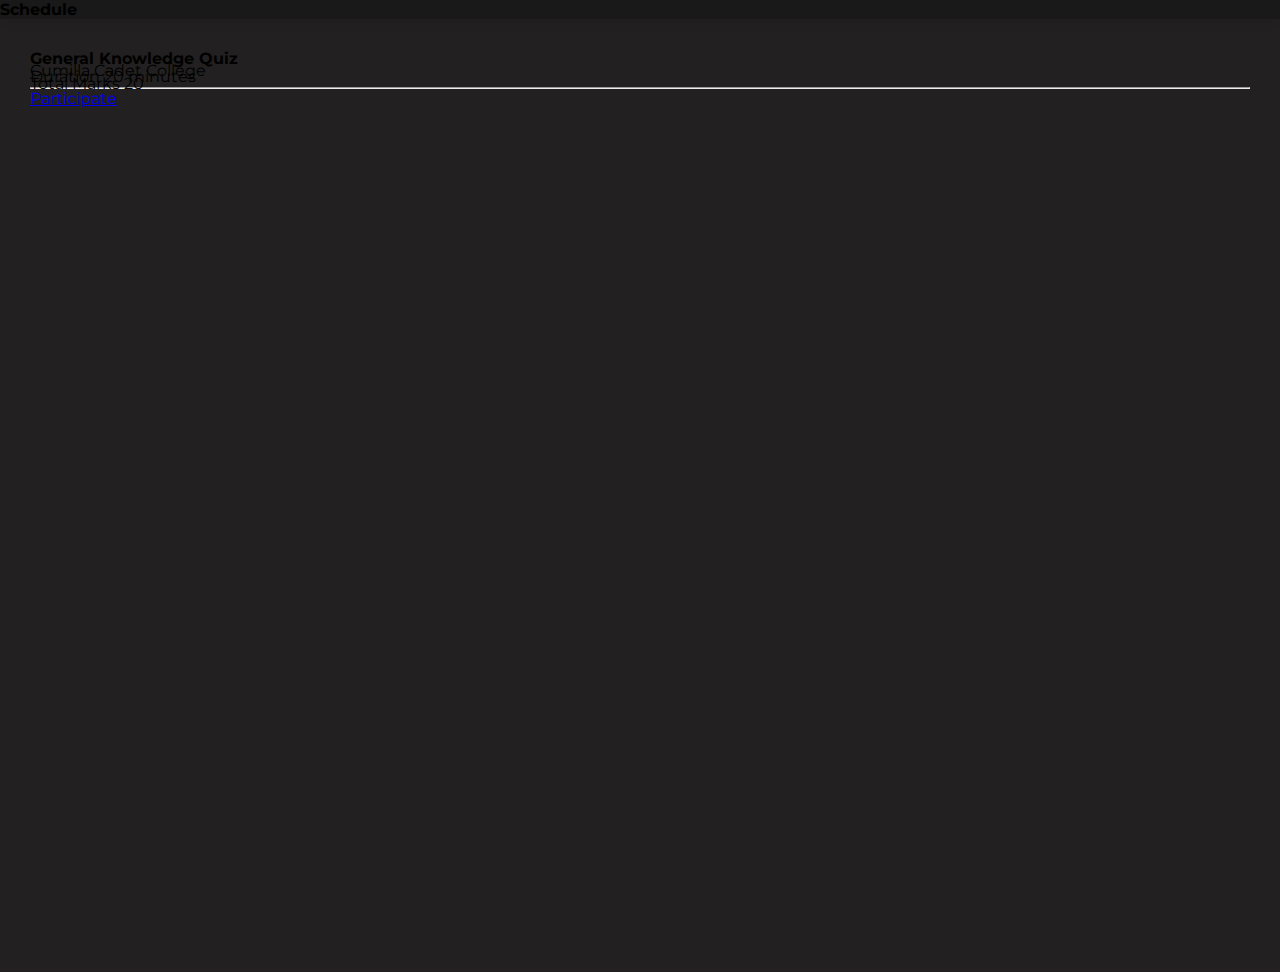
==== schedule.html @ d50bf97a "B" ====
<!doctype html>
<html lang="en">
  <head>
    <!-- Required meta tags -->
    <meta charset="utf-8">
    <meta name="viewport" content="width=device-width, initial-scale=1, shrink-to-fit=no">

    <!-- Bootstrap CSS -->
    <link rel="stylesheet" href="https://cdn.jsdelivr.net/npm/bootstrap@4.6.2/dist/css/bootstrap.min.css" integrity="sha384-xOolHFLEh07PJGoPkLv1IbcEPTNtaed2xpHsD9ESMhqIYd0nLMwNLD69Npy4HI+N" crossorigin="anonymous">
<link rel="stylesheet" href="/css/layout.css">
    <title>Schedule</title>

    <style>
        .jumbotron{
            padding:30px;
        }
        .jumbotron p{
            font-size: 1rem;
            line-height: 0.4rem;
        }
    </style>
  </head>
  <body class="main">
    
    <!-- Option 1: jQuery and Bootstrap Bundle (includes Popper) -->
    <script src="https://cdn.jsdelivr.net/npm/jquery@3.5.1/dist/jquery.slim.min.js" integrity="sha384-DfXdz2htPH0lsSSs5nCTpuj/zy4C+OGpamoFVy38MVBnE+IbbVYUew+OrCXaRkfj" crossorigin="anonymous"></script>
    <script src="https://cdn.jsdelivr.net/npm/bootstrap@4.6.2/dist/js/bootstrap.bundle.min.js" integrity="sha384-Fy6S3B9q64WdZWQUiU+q4/2Lc9npb8tCaSX9FK7E8HnRr0Jz8D6OP9dO5Vg3Q9ct" crossorigin="anonymous"></script>

    <nav class="navbar navbar-dark bg-dark"
    style="background-color: #191919;">
        <b class="navbar-brand" href="#">
          
           Schedule
        </b>
      </nav>

      <div class="container">
        <div class="jumbotron mt-4">
           
            <h4>General Knowledge Quiz
             
            </h4>
    
            <p class="mt-3">Cumilla Cadet College</p>
            <p>Duration 20 minutes</p>
            <p>Total Marks 20</p>
            
            <hr class="my-4">
        
            <a class="btn btn-primary btn-md" href="tests.html" role="button">Participate</a>
          </div>
      </div>


  </body>
</html>
---- css/layout.css ----
@import url('https://fonts.googleapis.com/css2?family=Montserrat:ital,wght@0,100;0,200;0,300;0,400;0,500;0,600;0,700;0,800;0,900;1,100;1,200;1,300;1,400;1,500;1,600;1,700;1,800;1,900&amp;display=swap');
/* Global Reset */
* {
    margin: 0;
    padding: 0;
    font-family: 'Montserrat';
    scroll-behavior: smooth;
}
/* Main Section */
.main {
    background: #222020;
    width: 100%;
    min-height: 100vh;
    padding-bottom: 8vh;
}
.main.dark {
    background: #191919;
}
/* Topbar and Components */
nav {
    box-shadow: rgb(0 0 0 / 5%) 0px 5px 10px;
    background: #2c2e2e;
}
nav.dark {
    background: #232323;
}
.topbar-coding-icon {
    width: 40px;
}
.topbar {
    width: 90%;
    margin: auto;
    padding: 1.5vh 0;
    display: flex;
    align-items: center;
    justify-content: space-between;
}
.pc-nav {
    display: flex;
    align-items: center;
    gap: 0.5vw;
}
.pc-nav li {
    list-style: none;
}
.pc-nav-btn {
    color: #5B7EE6;
    text-decoration: none;
    font-family: 'Montserrat';
    font-size: 1.05vw;
    font-weight: 400;
    transition: 0.35s;
    padding: 1.25vh 1.25vw;
    border-radius: 999px;
}
.pc-nav-btn.dark {
    color: white;
}
.pc-nav-btn:hover {
    background: #5B7EE6;
    color: white;
}
/* Toggle Slider */
.switch {
    margin-left: 0.5vw;
    position: relative;
    display: inline-block;
    width: 80px;
    height: 30px;
}
.switch input {
    display: none;
}
.slider-main {
    position: absolute;
    cursor: pointer;
    top: 0;
    left: 0;
    bottom: 0;
    right: 0;
    background-color: #C7D0FF;
    transition: 0.35s;
    border-radius: 30px;
}
.slider-main:before {
    position: absolute;
    content: "DARK";
    color: white;
    font-weight: 600;
    font-size: 8.5px;
    text-align: center;
    display: flex;
    align-items: center;
    justify-content: center;
    height: 22px;
    width: 45px;
    left: 4px;
    bottom: 4px;
    background: #6D83F2;
    transition: 0.35s;
    border-radius: 30px;
}
.switch input:checked + .slider-main:before {
    transform: translateX(26.5px);
    content: "LIGHT" !important;
    color: white;
}
.switch input:checked + .slider-main {
    background: #303030;
}
/* Mobile Menu & Components */
.mobile-menu {
    flex-direction: column;
    align-items: center;
    gap: 5px;
    cursor: pointer;
    display: none;
    position: relative;
}
.bar {
    width: 25px;
    height: 2.5px;
    background: #232323;
}
.bar.dark {
    background: white;
}
.mobile-dropdown {
    position: absolute;
    top: 45px;
    right: 0px;
    background: #5B7EE6;
    padding: 2.5vh 3.5vw;
    display: none;
    align-items: center;
    justify-content: center;
    border-radius: 12px;
}
.mobile-dropdown.open {
    display: flex;
}
.mobile-nav {
    display: flex;
    flex-direction: column;
    align-items: stretch;
    gap: 2.5vh;
    text-align: center;
}
.mobile-nav li {
    list-style: none;
}
.mobile-nav-btn {
    display: block;
    font-size: 3.5vw;
    color: #5B7EE6;
    text-align: center;
    text-decoration: none;
    background: white;
    padding: 1vh 5vw;
    border-radius: 30px;
}
@media screen and (max-width:700px) {
    .mobile-menu {
        display: flex;
    }
    .pc-nav {
        display: none;
    }
}
/* Mobile toggle mode */
.mobile-toggle-mode {
    background: #5B7EE6;
    width: 65px;
    height: 65px;
    border-radius: 50%;
    display: none;
    align-items: center;
    justify-content: center;
    position: fixed;
    bottom: 35px;
    right: 35px;
    border: none;
    color: white;
}
@media screen and (max-width:700px) {
    .mobile-toggle-mode {
        display: flex;
    }
}
/* Icon */
.togglemoon {
    display: block;
}
.togglemoon.hidden {
    display: none;
}
.togglesun {
    display: none;
}
.togglesun.visible {
    display: block;
}
/* Introduction Page */
.introduction-section {
    width: 80%;
    margin: auto;
    margin-top: 25vh;
    display: flex;
    align-items: center;
    gap: 10vw;
    justify-content: space-between;
}
.intro-text-1 {
    font-size: 1.25vw;
    color: #5B7EE6;
    font-family: 'Montserrat';
}
.intro-text-1.dark {
    color: white;
}
.intro-text-2 {
    font-family: 'Montserrat';
    color: #5B7EE6;
    font-size: 3.5vw;
    font-weight: 900;
}
.intro-text-2.dark {
    color: white;
}
.intro-text-3 {
    font-weight: 400;
    font-size: 2vw;
    font-family: 'Montserrat';
    color: #5B7EE6;
}
.intro-text-3.dark {
    color: white;
}
.portfolio-btn {
    display: inline-block;
    padding: 1.5vh 1.25vw;
    border-radius: 8px;
    color: white;
    background: linear-gradient(134deg, #6A98F0 0%, #4961DC 99%);
    text-decoration: none;
    margin-top: 3vh;
    transition: 0.35s;
}
.portfolio-btn:hover {
    transform: scale(1.05);
}
.portfolio-btn:active {
    transform: scale(0.98);
}
.introduction-code-editor {
    font-size: 1.025vw;
    font-family: 'Montserrat';
    color: #5B7EE6;
    font-weight: 400;
    line-height: 2;
    border-radius: 12px;
    box-shadow: 0 0 14px 0 rgb(0 0 0 / 20%);
    padding: 4.5vh 3vw;
}
.introduction-code-editor.dark {
    color: white;
    background: #232323;
}
.codebold {
    font-weight: 600;
}
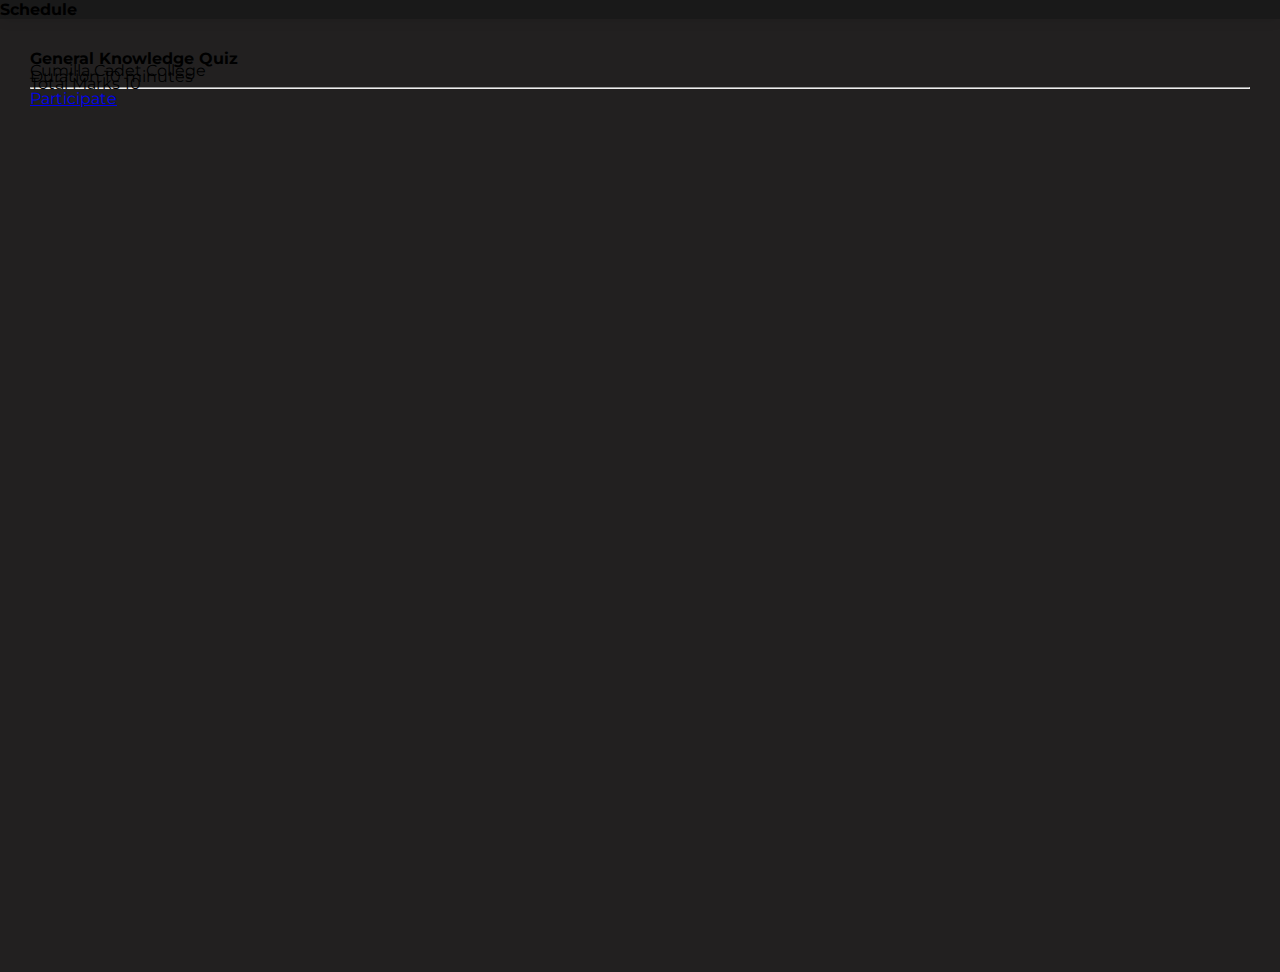
==== commit a974eab3: "B" ====
--- a/schedule.html
+++ b/schedule.html
@@ -7,7 +7,7 @@
 
     <!-- Bootstrap CSS -->
     <link rel="stylesheet" href="https://cdn.jsdelivr.net/npm/bootstrap@4.6.2/dist/css/bootstrap.min.css" integrity="sha384-xOolHFLEh07PJGoPkLv1IbcEPTNtaed2xpHsD9ESMhqIYd0nLMwNLD69Npy4HI+N" crossorigin="anonymous">
-<link rel="stylesheet" href="/css/layout.css">
+<link rel="stylesheet" href="css/layout.css">
     <title>Schedule</title>
 
     <style>
@@ -42,8 +42,8 @@
             </h4>
     
             <p class="mt-3">Cumilla Cadet College</p>
-            <p>Duration 20 minutes</p>
-            <p>Total Marks 20</p>
+            <p>Duration 10 minutes</p>
+            <p>Total Marks 10</p>
             
             <hr class="my-4">
         
@@ -53,4 +53,4 @@
 
 
   </body>
-</html>+</html>
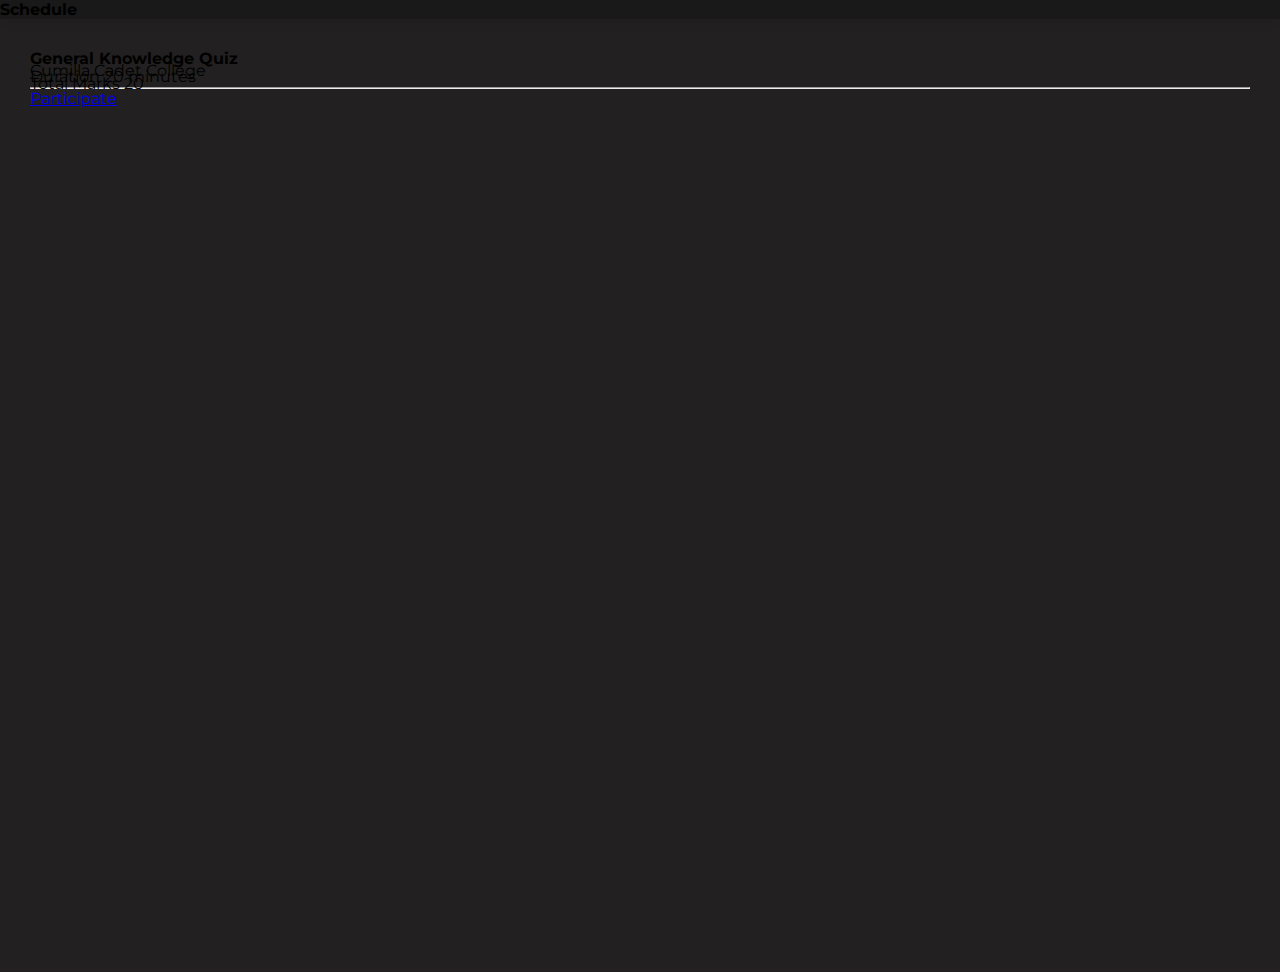
==== commit 790489ae: "B" ====
--- a/schedule.html
+++ b/schedule.html
@@ -7,7 +7,7 @@
 
     <!-- Bootstrap CSS -->
     <link rel="stylesheet" href="https://cdn.jsdelivr.net/npm/bootstrap@4.6.2/dist/css/bootstrap.min.css" integrity="sha384-xOolHFLEh07PJGoPkLv1IbcEPTNtaed2xpHsD9ESMhqIYd0nLMwNLD69Npy4HI+N" crossorigin="anonymous">
-<link rel="stylesheet" href="css/layout.css">
+<link rel="stylesheet" href="/css/layout.css">
     <title>Schedule</title>
 
     <style>
@@ -42,8 +42,8 @@
             </h4>
     
             <p class="mt-3">Cumilla Cadet College</p>
-            <p>Duration 10 minutes</p>
-            <p>Total Marks 10</p>
+            <p>Duration 20 minutes</p>
+            <p>Total Marks 20</p>
             
             <hr class="my-4">
         
@@ -53,4 +53,4 @@
 
 
   </body>
-</html>
+</html>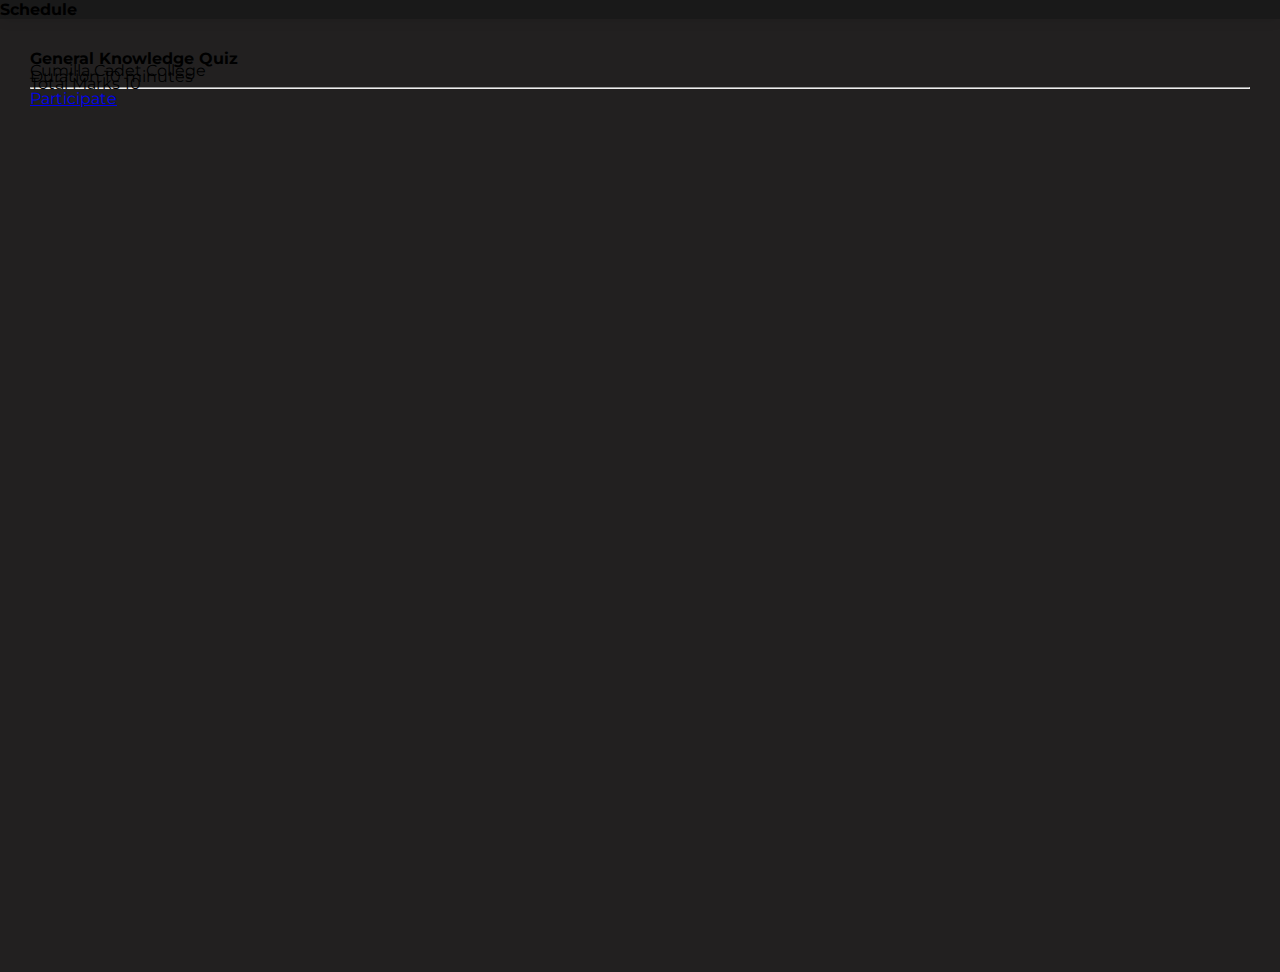
==== commit 4aa1fbaa: "B" ====
--- a/schedule.html
+++ b/schedule.html
@@ -42,8 +42,8 @@
             </h4>
     
             <p class="mt-3">Cumilla Cadet College</p>
-            <p>Duration 20 minutes</p>
-            <p>Total Marks 20</p>
+            <p>Duration 10 minutes</p>
+            <p>Total Marks 10</p>
             
             <hr class="my-4">
         
@@ -53,4 +53,4 @@
 
 
   </body>
-</html>+</html>
